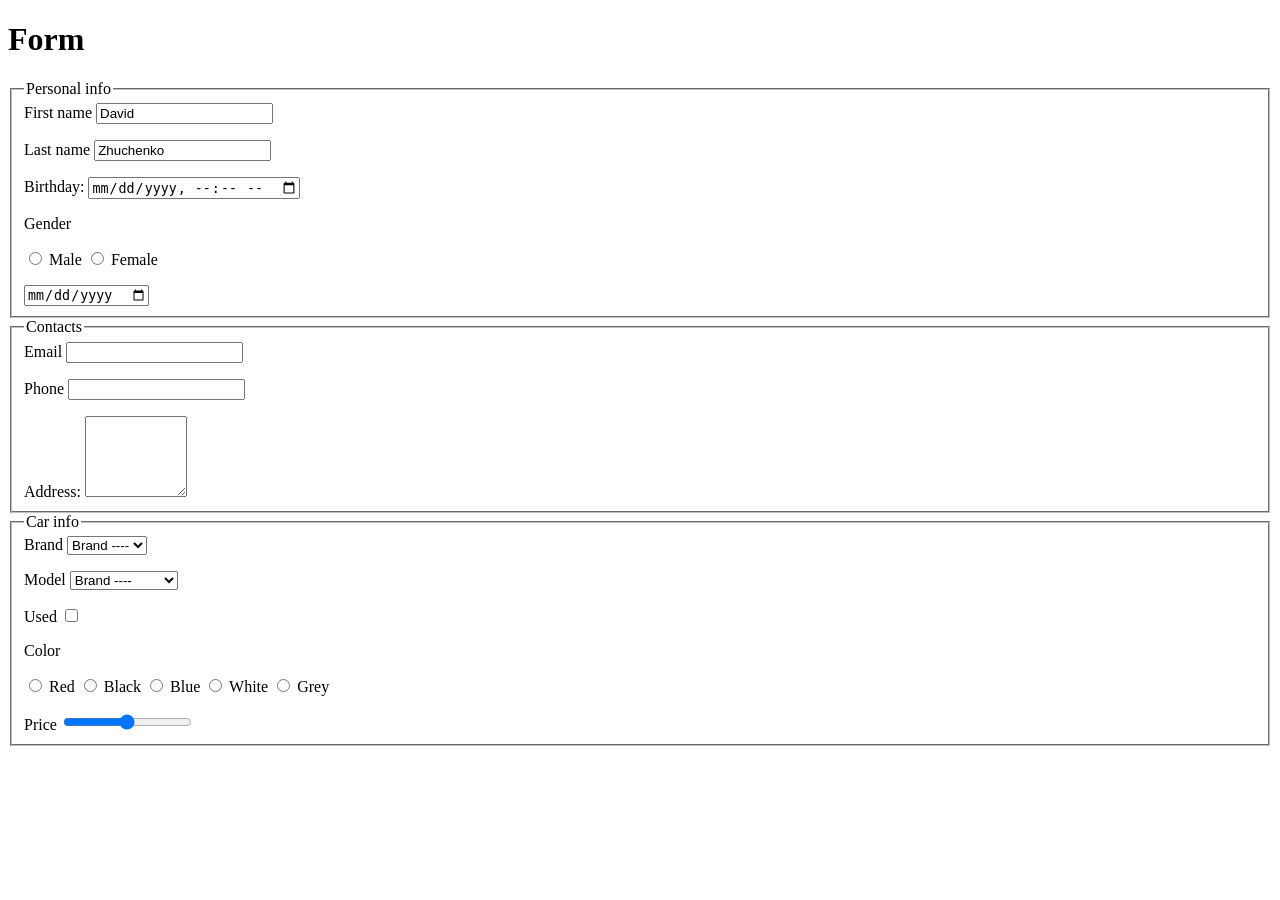
==== assets/pages/form.html @ 56a3873c "Add form" ====
<!doctype html>
<html lang="uk">
  <head>
    <meta charset="UTF-8" />
    <meta name="viewport" content="width=device-width, initial-scale=1.0" />
    <title>Form</title>
  </head>
  <body>
    <header>
      <h1>Form</h1>
    </header>

    <main>
      <form action="">
        <fieldset>
          <legend>Personal info</legend>

          <label for="first-name">First name</label>
          <input type="text" id="first-name" name="first-name" value="David" />

          <p></p>

          <label for="last-name">Last name</label>
          <input
            type="text"
            id="last-name"
            name="last-name"
            value="Zhuchenko"
          />

          <p></p>

          <label for="datetime-local">Birthday: </label>
          <input type="datetime-local" id="datetime-local" name="birthday" />

          <p>Gender</p>

          <input type="radio" id="male" name="gender" value="Male" />
          <label for="male">Male</label>
          <input type="radio" id="female" name="gender" value="Female" />
          <label for="female">Female</label>

          <p></p>

          <label for="drive-experiance"></label>
          <input type="date" id="drive-experiance" name="drive-experiance" />
        </fieldset>
      </form>

      <form action="">
        <fieldset>
          <legend>Contacts</legend>

          <label for="email">Email</label>
          <input type="text" id="email" name="email" />

          <p></p>

          <label for="phone">Phone</label>
          <input type="text" id="phone" name="phone" />

          <p></p>

          <label for="address">Address: </label>
          <textarea name="address" id="address" rows="5" cols="10"></textarea>
        </fieldset>
      </form>

      <form action="">
        <fieldset>
          <legend>Car info</legend>

          <label for="brand">Brand</label>
          <select name="brand" id="brand" required>
            <option value="" disabled selected>Brand ----</option>
            <option value="toyota">Toyota</option>
            <option value="ford">Ford</option>
            <option value="bmw">BMW</option>
          </select>

          <p></p>

          <label for="model">Model</label>
          <select name="model" id="model" required>
            <option value="" disabled selected>Brand ----</option>
            <option value="RAV4">RAV4</option>
            <option value="Corolla">Corolla</option>
            <option value="Explorer">Explorer</option>
            <option value="Mustang">Mustang</option>
            <option value="BMW-3-Series">BMW 3 Series</option>
            <option value="BMW-X5">BMW X5</option>
          </select>

          <p></p>

          <label for="used">Used</label>
          <input type="checkbox" id="used" name="used-or-not" />

          <p>Color</p>

          <input type="radio" id="red" name="color" value="red" />
          <label for="red">Red</label>

          <input type="radio" id="black" name="color" value="black" />
          <label for="black">Black</label>

          <input type="radio" id="blue" name="color" value="blue" />
          <label for="blue">Blue</label>

          <input type="radio" id="white" name="color" value="white" />
          <label for="white">White</label>

          <input type="radio" id="grey" name="color" value="grey" />
          <label for="grey">Grey</label>

          <p></p>

          <label for="price">Price</label>
          <input
            type="range"
            id="price"
            name="car-price"
            min="1"
            max="100000"
            value="50000"
            step="10000"
          />

        </fieldset>
      </form>
    </main>

    <footer></footer>
  </body>
</html>
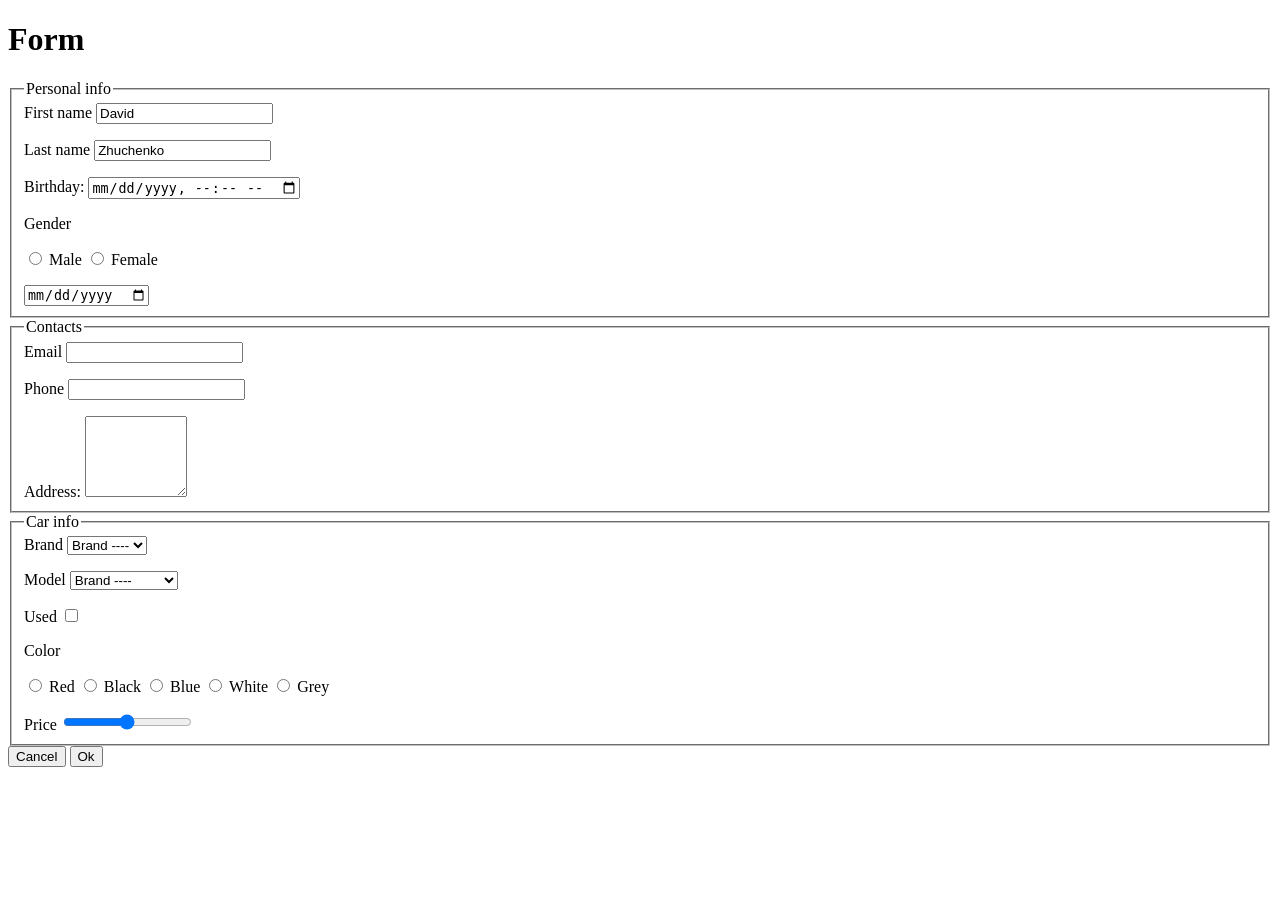
==== commit f32f01cb: "Add button" ====
--- a/assets/pages/form.html
+++ b/assets/pages/form.html
@@ -125,9 +125,10 @@
             value="50000"
             step="10000"
           />
-
         </fieldset>
       </form>
+      <button>Cancel</button>
+      <button>Ok</button>
     </main>
 
     <footer></footer>
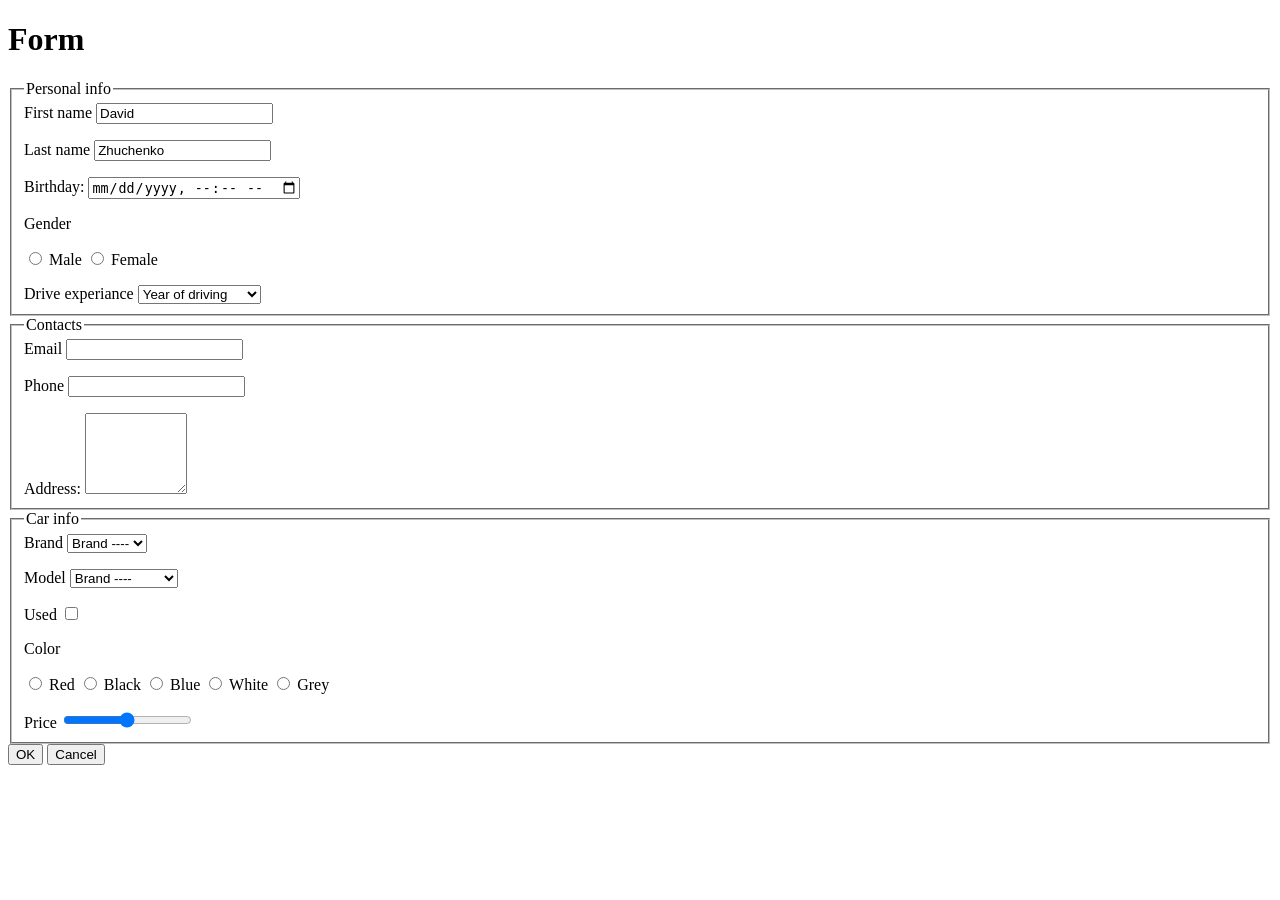
==== commit e2aadd35: "Correct mistakes" ====
--- a/assets/pages/form.html
+++ b/assets/pages/form.html
@@ -42,8 +42,17 @@
 
           <p></p>
 
-          <label for="drive-experiance"></label>
-          <input type="date" id="drive-experiance" name="drive-experiance" />
+          <label for="drive-experiance">Drive experiance</label>
+          <select name="drive-experiance" id="drive-experiance" required>
+            <option value="" disabled selected>Year of driving</option>
+            <option value="less-then-one-year">less then 1 year</option>
+            <option value="one-year">1 year</option>
+            <option value="two-year">2 year</option>
+            <option value="three-year">3 year</option>
+            <option value="four-year">4 year</option>
+            <option value="five-year">5 year</option>
+            <option value="more-then-five-year">more then 5 year</option>
+          </select>
         </fieldset>
       </form>
 
@@ -127,8 +136,8 @@
           />
         </fieldset>
       </form>
-      <button>Cancel</button>
-      <button>Ok</button>
+      <input type="submit" value="OK" />
+      <input type="reset" value="Cancel" />
     </main>
 
     <footer></footer>
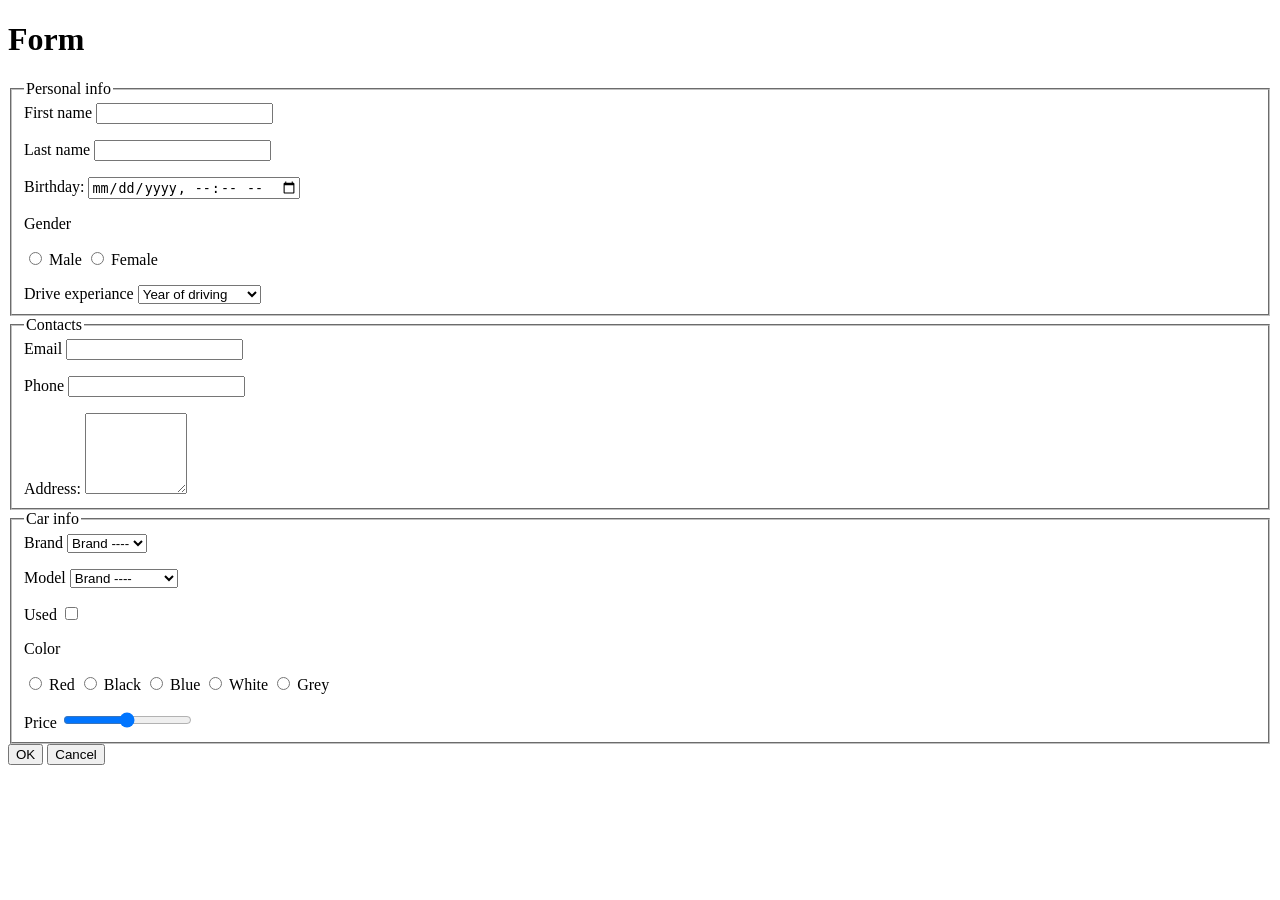
==== commit d7dbdf8e: "Delete input value" ====
--- a/assets/pages/form.html
+++ b/assets/pages/form.html
@@ -16,17 +16,12 @@
           <legend>Personal info</legend>
 
           <label for="first-name">First name</label>
-          <input type="text" id="first-name" name="first-name" value="David" />
+          <input type="text" id="first-name" name="first-name" />
 
           <p></p>
 
           <label for="last-name">Last name</label>
-          <input
-            type="text"
-            id="last-name"
-            name="last-name"
-            value="Zhuchenko"
-          />
+          <input type="text" id="last-name" name="last-name" />
 
           <p></p>
 
@@ -54,9 +49,7 @@
             <option value="more-then-five-year">more then 5 year</option>
           </select>
         </fieldset>
-      </form>
 
-      <form action="">
         <fieldset>
           <legend>Contacts</legend>
 
@@ -73,9 +66,7 @@
           <label for="address">Address: </label>
           <textarea name="address" id="address" rows="5" cols="10"></textarea>
         </fieldset>
-      </form>
 
-      <form action="">
         <fieldset>
           <legend>Car info</legend>
 
@@ -135,9 +126,10 @@
             step="10000"
           />
         </fieldset>
+
+        <input type="submit" value="OK" />
+        <input type="reset" value="Cancel" />
       </form>
-      <input type="submit" value="OK" />
-      <input type="reset" value="Cancel" />
     </main>
 
     <footer></footer>
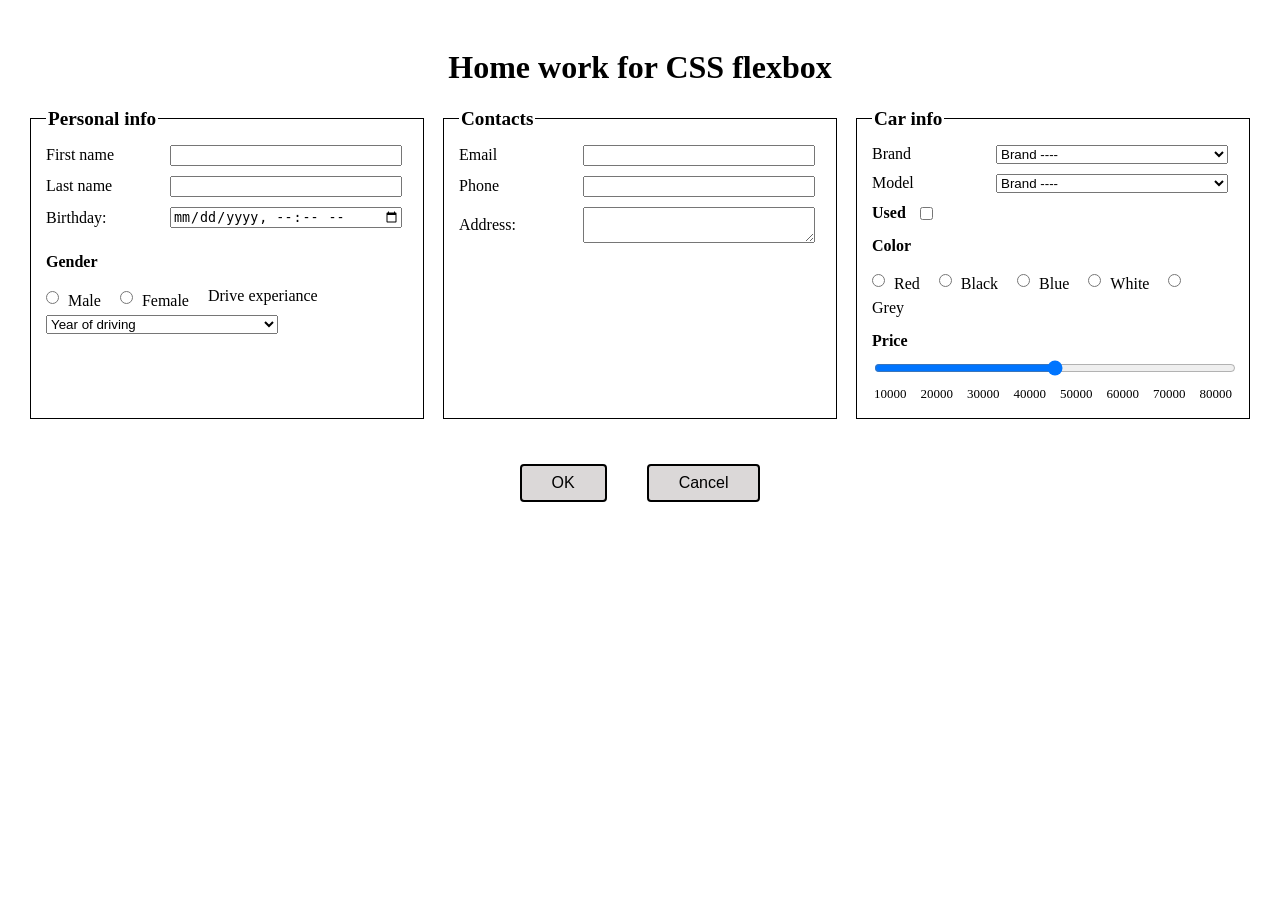
==== commit a4b7e56e: "Styled form" ====
--- a/assets/pages/form.html
+++ b/assets/pages/form.html
@@ -4,134 +4,134 @@
     <meta charset="UTF-8" />
     <meta name="viewport" content="width=device-width, initial-scale=1.0" />
     <title>Form</title>
+    <link rel="stylesheet" href="../../assets/css/form.css" />
   </head>
   <body>
     <header>
-      <h1>Form</h1>
+      <h1>Home work for CSS flexbox</h1>
     </header>
 
     <main>
-      <form action="">
-        <fieldset>
-          <legend>Personal info</legend>
+      <form>
+        <div class="info">
+          <fieldset>
+            <legend>Personal info</legend>
 
-          <label for="first-name">First name</label>
-          <input type="text" id="first-name" name="first-name" />
+            <label for="first-name">First name</label>
+            <input type="text" id="first-name" name="first-name" />
 
-          <p></p>
+            <label for="last-name">Last name</label>
+            <input type="text" id="last-name" name="last-name" />
 
-          <label for="last-name">Last name</label>
-          <input type="text" id="last-name" name="last-name" />
+            <label for="datetime-local">Birthday: </label>
+            <input type="datetime-local" id="datetime-local" name="birthday" />
 
-          <p></p>
+            <p>Gender</p>
 
-          <label for="datetime-local">Birthday: </label>
-          <input type="datetime-local" id="datetime-local" name="birthday" />
+            <input type="radio" id="male" name="gender" value="Male" />
+            <label for="male">Male</label>
+            <input type="radio" id="female" name="gender" value="Female" />
+            <label for="female">Female</label>
 
-          <p>Gender</p>
+            <label for="drive-experiance">Drive experiance</label>
+            <select name="drive-experiance" id="drive-experiance" required>
+              <option value="" disabled selected>Year of driving</option>
+              <option value="less-then-one-year">less then 1 year</option>
+              <option value="one-year">1 year</option>
+              <option value="two-year">2 year</option>
+              <option value="three-year">3 year</option>
+              <option value="four-year">4 year</option>
+              <option value="five-year">5 year</option>
+              <option value="more-then-five-year">more then 5 year</option>
+            </select>
+          </fieldset>
+        </div>
 
-          <input type="radio" id="male" name="gender" value="Male" />
-          <label for="male">Male</label>
-          <input type="radio" id="female" name="gender" value="Female" />
-          <label for="female">Female</label>
+        <div class="info">
+          <fieldset>
+            <legend>Contacts</legend>
 
-          <p></p>
+            <label for="email">Email</label>
+            <input type="text" id="email" name="email" />
 
-          <label for="drive-experiance">Drive experiance</label>
-          <select name="drive-experiance" id="drive-experiance" required>
-            <option value="" disabled selected>Year of driving</option>
-            <option value="less-then-one-year">less then 1 year</option>
-            <option value="one-year">1 year</option>
-            <option value="two-year">2 year</option>
-            <option value="three-year">3 year</option>
-            <option value="four-year">4 year</option>
-            <option value="five-year">5 year</option>
-            <option value="more-then-five-year">more then 5 year</option>
-          </select>
-        </fieldset>
+            <label for="phone">Phone</label>
+            <input type="text" id="phone" name="phone" />
 
-        <fieldset>
-          <legend>Contacts</legend>
+            <label for="address">Address: </label>
+            <textarea name="address" id="address"></textarea>
+          </fieldset>
+        </div>
 
-          <label for="email">Email</label>
-          <input type="text" id="email" name="email" />
+        <div class="info">
+          <fieldset>
+            <legend>Car info</legend>
+            <label for="brand">Brand</label>
+            <select name="brand" id="brand" required>
+              <option value="" disabled selected>Brand ----</option>
+              <option value="toyota">Toyota</option>
+              <option value="ford">Ford</option>
+              <option value="bmw">BMW</option>
+            </select>
 
-          <p></p>
+            <label for="model">Model</label>
+            <select name="model" id="model" required>
+              <option value="" disabled selected>Brand ----</option>
+              <option value="RAV4">RAV4</option>
+              <option value="Corolla">Corolla</option>
+              <option value="Explorer">Explorer</option>
+              <option value="Mustang">Mustang</option>
+              <option value="BMW-3-Series">BMW 3 Series</option>
+              <option value="BMW-X5">BMW X5</option>
+            </select>
 
-          <label for="phone">Phone</label>
-          <input type="text" id="phone" name="phone" />
+            <label for="used">Used</label>
+            <input type="checkbox" id="used" name="used-or-not" />
 
-          <p></p>
+            <p>Color</p>
 
-          <label for="address">Address: </label>
-          <textarea name="address" id="address" rows="5" cols="10"></textarea>
-        </fieldset>
+            <input type="radio" id="red" name="color" value="red" />
+            <label for="red">Red</label>
 
-        <fieldset>
-          <legend>Car info</legend>
+            <input type="radio" id="black" name="color" value="black" />
+            <label for="black">Black</label>
 
-          <label for="brand">Brand</label>
-          <select name="brand" id="brand" required>
-            <option value="" disabled selected>Brand ----</option>
-            <option value="toyota">Toyota</option>
-            <option value="ford">Ford</option>
-            <option value="bmw">BMW</option>
-          </select>
+            <input type="radio" id="blue" name="color" value="blue" />
+            <label for="blue">Blue</label>
 
-          <p></p>
+            <input type="radio" id="white" name="color" value="white" />
+            <label for="white">White</label>
 
-          <label for="model">Model</label>
-          <select name="model" id="model" required>
-            <option value="" disabled selected>Brand ----</option>
-            <option value="RAV4">RAV4</option>
-            <option value="Corolla">Corolla</option>
-            <option value="Explorer">Explorer</option>
-            <option value="Mustang">Mustang</option>
-            <option value="BMW-3-Series">BMW 3 Series</option>
-            <option value="BMW-X5">BMW X5</option>
-          </select>
+            <input type="radio" id="grey" name="color" value="grey" />
+            <label for="grey">Grey</label>
 
-          <p></p>
+            <label for="price">Price</label>
+            <input
+              type="range"
+              id="price"
+              name="car-price"
+              min="1"
+              max="100000"
+              value="50000"
+              step="10000"
+            />
+            <datalist id="prices">
+              <option value="10000" label="10000">10000</option>
+              <option value="20000" label="20000">20000</option>
+              <option value="30000" label="30000">30000</option>
+              <option value="40000" label="40000">40000</option>
+              <option value="50000" label="50000">50000</option>
+              <option value="60000" label="60000">60000</option>
+              <option value="70000" label="70000">70000</option>
+              <option value="80000" label="80000">80000</option>
+            </datalist>
+          </fieldset>
+        </div>
 
-          <label for="used">Used</label>
-          <input type="checkbox" id="used" name="used-or-not" />
-
-          <p>Color</p>
-
-          <input type="radio" id="red" name="color" value="red" />
-          <label for="red">Red</label>
-
-          <input type="radio" id="black" name="color" value="black" />
-          <label for="black">Black</label>
-
-          <input type="radio" id="blue" name="color" value="blue" />
-          <label for="blue">Blue</label>
-
-          <input type="radio" id="white" name="color" value="white" />
-          <label for="white">White</label>
-
-          <input type="radio" id="grey" name="color" value="grey" />
-          <label for="grey">Grey</label>
-
-          <p></p>
-
-          <label for="price">Price</label>
-          <input
-            type="range"
-            id="price"
-            name="car-price"
-            min="1"
-            max="100000"
-            value="50000"
-            step="10000"
-          />
-        </fieldset>
-
-        <input type="submit" value="OK" />
-        <input type="reset" value="Cancel" />
+        <div class="buttons-container">
+          <input type="submit" value="OK" />
+          <input type="reset" value="Cancel" />
+        </div>
       </form>
     </main>
-
-    <footer></footer>
   </body>
 </html>
--- a/assets/css/form.css
+++ b/assets/css/form.css
@@ -0,0 +1,117 @@
+body {
+  padding: 20px;
+}
+
+h1 {
+  text-align: center;
+}
+
+form {
+  display: flex;
+  gap: 15px;
+  flex-wrap: wrap;
+  align-items: stretch;
+}
+
+.info {
+  flex: 1;
+  min-width: 320px;
+}
+
+fieldset {
+  border: 1px solid black;
+  height: 100%;
+  padding: 15px;
+  box-sizing: border-box;
+}
+
+legend {
+  font-size: 1.2rem;
+  font-weight: bold;
+}
+
+fieldset label,
+fieldset input,
+fieldset select,
+fieldset textarea {
+  display: inline-block;
+  margin-bottom: 10px;
+  vertical-align: middle;
+}
+
+label {
+  width: 120px;
+}
+
+input[type="text"],
+input[type="datetime-local"],
+select,
+textarea {
+  width: calc(100% - 130px);
+  box-sizing: border-box;
+}
+
+.info p,
+label[for="used"],
+label[for="color"],
+label[for="price"] {
+  display: block;
+  width: 100%;
+  margin-top: 15px;
+  font-weight: bold;
+}
+
+input[type="radio"],
+input[type="checkbox"] {
+  width: auto;
+  margin-right: 5px;
+  margin-left: 0;
+}
+
+input[type="radio"] + label,
+input[type="checkbox"] + label {
+  width: auto;
+  margin-right: 15px;
+  font-weight: normal;
+  display: inline;
+}
+
+input[type="range"] {
+  width: 100%;
+  margin-top: 10px;
+  display: block;
+}
+
+.buttons-container {
+  width: 100%;
+  display: flex;
+  justify-content: center;
+  gap: 40px;
+  margin-top: 30px;
+}
+
+.buttons-container input {
+  padding: 8px 30px;
+  font-size: 1rem;
+  background-color: rgb(219, 216, 216);
+  border: 2px solid black;
+  border-radius: 4px;
+}
+
+label[for="used"],
+input[id="used"] {
+  display: inline-block;
+  width: auto;
+  margin: 0;
+  vertical-align: middle;
+}
+
+label[for="used"] {
+  margin-right: 10px;
+}
+
+datalist {
+  display: flex;
+  justify-content: space-between;
+  font-size: 13px;
+}
